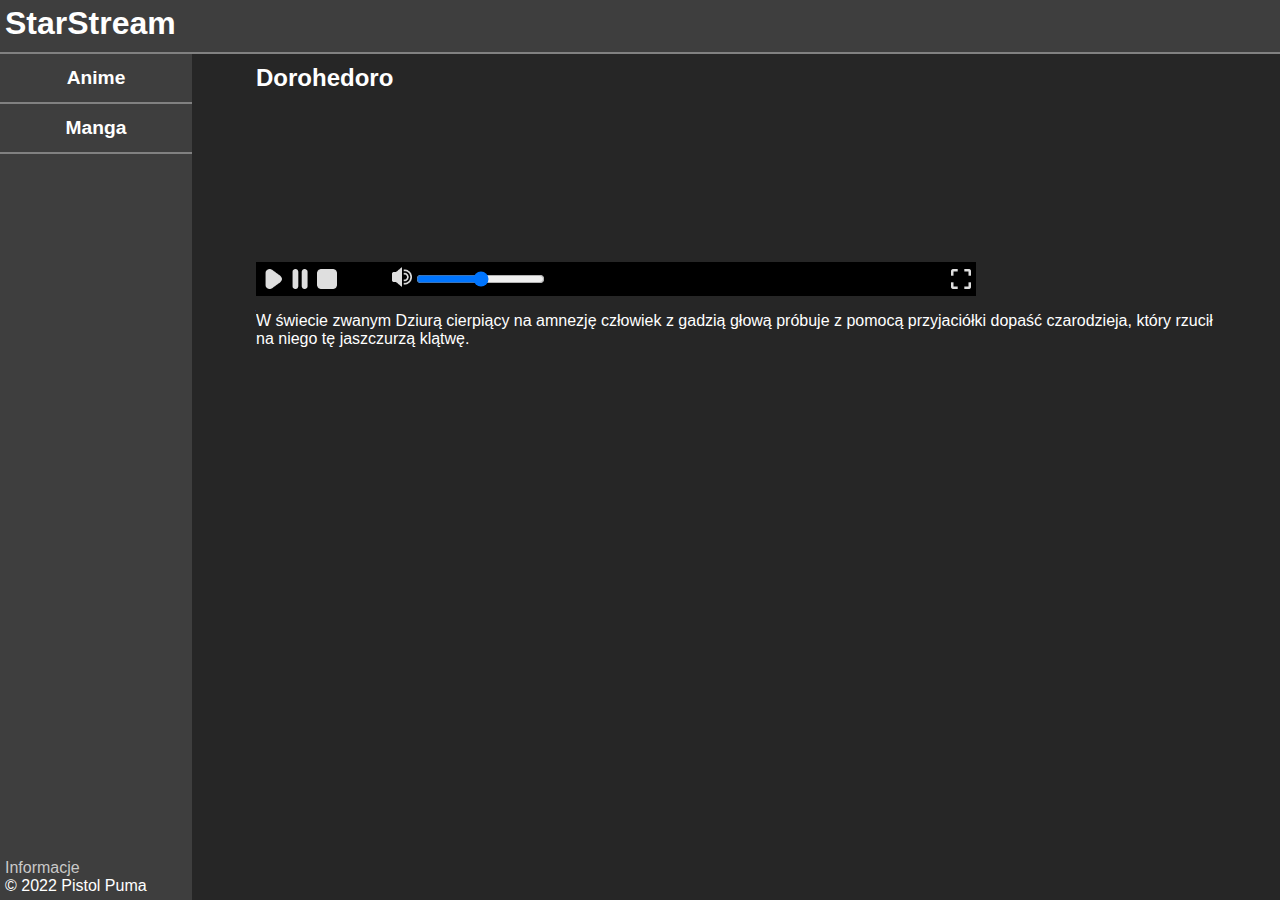
==== players/dorohedoro-player.html @ afeeccd3 "Add files via upload" ====
<!DOCTYPE html>
<html lang="pl">
<head>
    <meta charset="UTF-8">
    <title>Dorohedoro - StarStream</title>
    <link rel="stylesheet" href="/style.css">
    <script src="/main.js"></script>
    <style>
#video_player
{
 width:75%;
}
#player_controls
{
 position:relative;
 background-color:black;
 width: 75%;
 padding:5px;
 box-sizing:border-box;
}
input[type="image"]
{
 float:left;
 height:20px;
 margin-left:2px;
 margin-right:5px;
 margin-top:2px;
}
#vol_img
{
 margin-left:50px;
 width:20px;
}
#fullscreen_button
{
    position: absolute;
    right: 0;
}
    </style>
</head>
<body>
    <header>
        <a href="/index.html" target="_self">
            <h1>StarStream</h1>
        </a>
    </header>
    <div class="container">
        <aside>
            <ul>
                <li>
                    <a href="/anime.html" target="_self">
                        <div class="link">
                            <p class="special">Anime</p>
                        </div>
                    </a>
                </li>
                <li>
                    <a href="/manga.html" target="_self">
                        <div class="link">
                            <p class="special">Manga</p>
                        </div>
                    </a>
                </li>
            </ul>
            <footer>
                <a href="/informacje.html" target="_blank">
                    <p>Informacje</p>
                </a>
                <p>&copy; 2022 Pistol Puma</p>
            </footer>
        </aside>
        <main style="height: 100%;">
            <h2>Dorohedoro</h2>
            <div id="wrapper">
                 <video id='video_player'>
                  <source src='videos/Dorohedoro-opening.mp4' type='video/mp4'>
                 </video>
                 <div id='player_controls'>
                  <input type="image" src="/images/play-free-icon-font.png" onclick="play_vid()" id="play_button">
                  <input type="image" src="/images/pause-free-icon-font.png" onclick="pause_vid()" id="pause_button">
                  <input type="image" src="/images/stop-free-icon-font.png" onclick="stop_vid()" id="stop_button">
                  <img src="/images/volume-free-icon-font.png" id="vol_img" alt="volume">
                  <input type="range" id="change_vol" onchange="change_vol()" step="0.05" min="0" max="1" value="0.5">
                  <input type="image" src="/images/expand-free-icon-font.png" onclick="fullscreen_vid()" id="fullscreen_button">
                 </div>
                </div>
            <div class="info">
                <p>W świecie zwanym Dziurą cierpiący na amnezję człowiek z gadzią głową próbuje z pomocą przyjaciółki dopaść czarodzieja, który rzucił na niego tę jaszczurzą klątwę.</p>
            </div>
        </main>
    </div>
</body>
</html>
---- style.css ----
* {
    box-sizing: border-box;
    color: white;
    margin: 0px;
    font-family: -apple-system, BlinkMacSystemFont, 'Segoe UI', Roboto, Oxygen, Ubuntu, Cantarell, 'Open Sans', 'Helvetica Neue', sans-serif;
}

html, body {
    height: 100%;
}

a {
    text-decoration: none;
}

.special {
    font-weight:bolder;
    font-size: larger;
}

.container {
    height: 100%;
}

header {
    height: 6%;
    width: 100%;
    background-color: #3e3e3e;
    padding: 5px;
    border-bottom: solid 2px #818181;
    position: fixed;
    top: 0;

}

h1:hover {
    color: #c9c9c9;
}

aside {
    background-color: #3e3e3e;
    position: fixed;
    width: 15%;
    height: 94%;
    left: 0;
    bottom: 0;
}

ul {
    padding: 0;
}

li {
    list-style: none;
}

.link {
    border-bottom: solid 2px #818181;
    height: 50px;
    display: flex;
    align-items: center;
    justify-content: center;
}

.link:hover {
    background-color: #262626;
}

main {
    background-color: #262626;
    padding: 5%;
    padding-left: 20%;
    display: flex;
    flex-direction: column;
    gap: 1em;
}

article {
    background-color: #3e3e3e;
    padding: 5px;
    display: flex;
    gap: 5px;
    justify-content: space-evenly;
}

article a:hover {
    filter: brightness(75%);
}

.info h2:hover {
    color: #c9c9c9;
}

.info h2 {
    margin-bottom: 10px;
}

section {
    background-color: #1a1a1a;
    padding: 5px;
}

.grid {
    margin: 10px;
    display: grid;
    grid-template-columns: 1fr 1fr 1fr 1fr;
}

.grid * {
    place-self: center;
}

.grid a:hover {
    filter: brightness(75%);
}

.grid p {
    text-align: center;
}

aside footer {
    position: absolute;
    bottom: 0px;
    padding: 5px;
}

footer a p {
    color: #c9c9c9;
}

footer a:hover {
    text-decoration: underline;
}
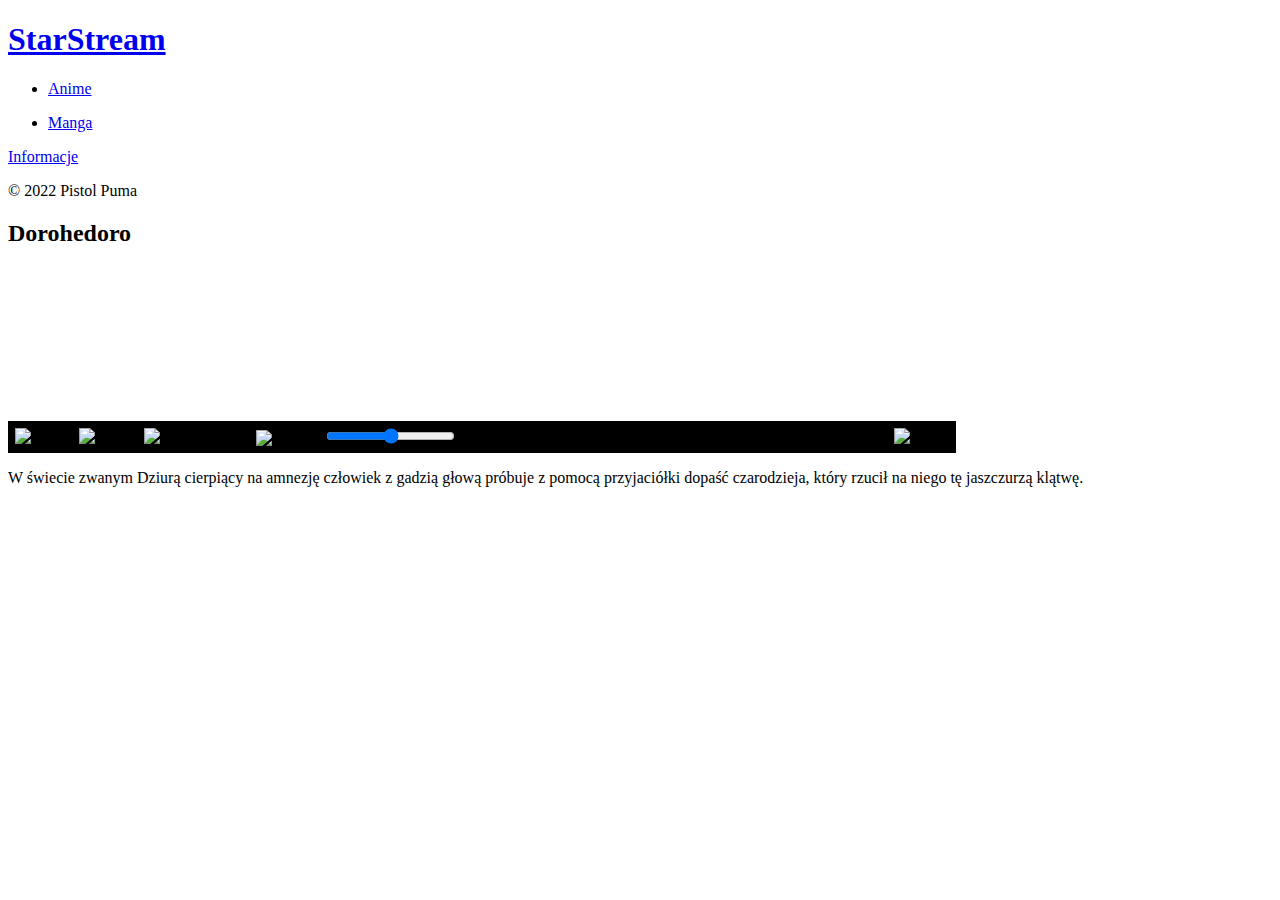
==== commit feadc464: "Update dorohedoro-player.html" ====
--- a/players/dorohedoro-player.html
+++ b/players/dorohedoro-player.html
@@ -3,8 +3,8 @@
 <head>
     <meta charset="UTF-8">
     <title>Dorohedoro - StarStream</title>
-    <link rel="stylesheet" href="/style.css">
-    <script src="/main.js"></script>
+    <link rel="stylesheet" href="/StarStream/style.css">
+    <script src="/StarStream/main.js"></script>
     <style>
 #video_player
 {
@@ -40,7 +40,7 @@
 </head>
 <body>
     <header>
-        <a href="/index.html" target="_self">
+        <a href="/StarStream/index.html" target="_self">
             <h1>StarStream</h1>
         </a>
     </header>
@@ -48,14 +48,14 @@
         <aside>
             <ul>
                 <li>
-                    <a href="/anime.html" target="_self">
+                    <a href="/StarStream/anime.html" target="_self">
                         <div class="link">
                             <p class="special">Anime</p>
                         </div>
                     </a>
                 </li>
                 <li>
-                    <a href="/manga.html" target="_self">
+                    <a href="/StarStream/manga.html" target="_self">
                         <div class="link">
                             <p class="special">Manga</p>
                         </div>
@@ -63,7 +63,7 @@
                 </li>
             </ul>
             <footer>
-                <a href="/informacje.html" target="_blank">
+                <a href="/StarStream/informacje.html" target="_blank">
                     <p>Informacje</p>
                 </a>
                 <p>&copy; 2022 Pistol Puma</p>
@@ -76,12 +76,12 @@
                   <source src='videos/Dorohedoro-opening.mp4' type='video/mp4'>
                  </video>
                  <div id='player_controls'>
-                  <input type="image" src="/images/play-free-icon-font.png" onclick="play_vid()" id="play_button">
-                  <input type="image" src="/images/pause-free-icon-font.png" onclick="pause_vid()" id="pause_button">
-                  <input type="image" src="/images/stop-free-icon-font.png" onclick="stop_vid()" id="stop_button">
-                  <img src="/images/volume-free-icon-font.png" id="vol_img" alt="volume">
+                  <input type="image" src="/StarStream/images/play-free-icon-font.png" onclick="play_vid()" id="play_button">
+                  <input type="image" src="/StarStream/images/pause-free-icon-font.png" onclick="pause_vid()" id="pause_button">
+                  <input type="image" src="/StarStream/images/stop-free-icon-font.png" onclick="stop_vid()" id="stop_button">
+                  <img src="/StarStream/images/volume-free-icon-font.png" id="vol_img" alt="volume">
                   <input type="range" id="change_vol" onchange="change_vol()" step="0.05" min="0" max="1" value="0.5">
-                  <input type="image" src="/images/expand-free-icon-font.png" onclick="fullscreen_vid()" id="fullscreen_button">
+                  <input type="image" src="/StarStream/images/expand-free-icon-font.png" onclick="fullscreen_vid()" id="fullscreen_button">
                  </div>
                 </div>
             <div class="info">
@@ -90,4 +90,4 @@
         </main>
     </div>
 </body>
-</html>+</html>
